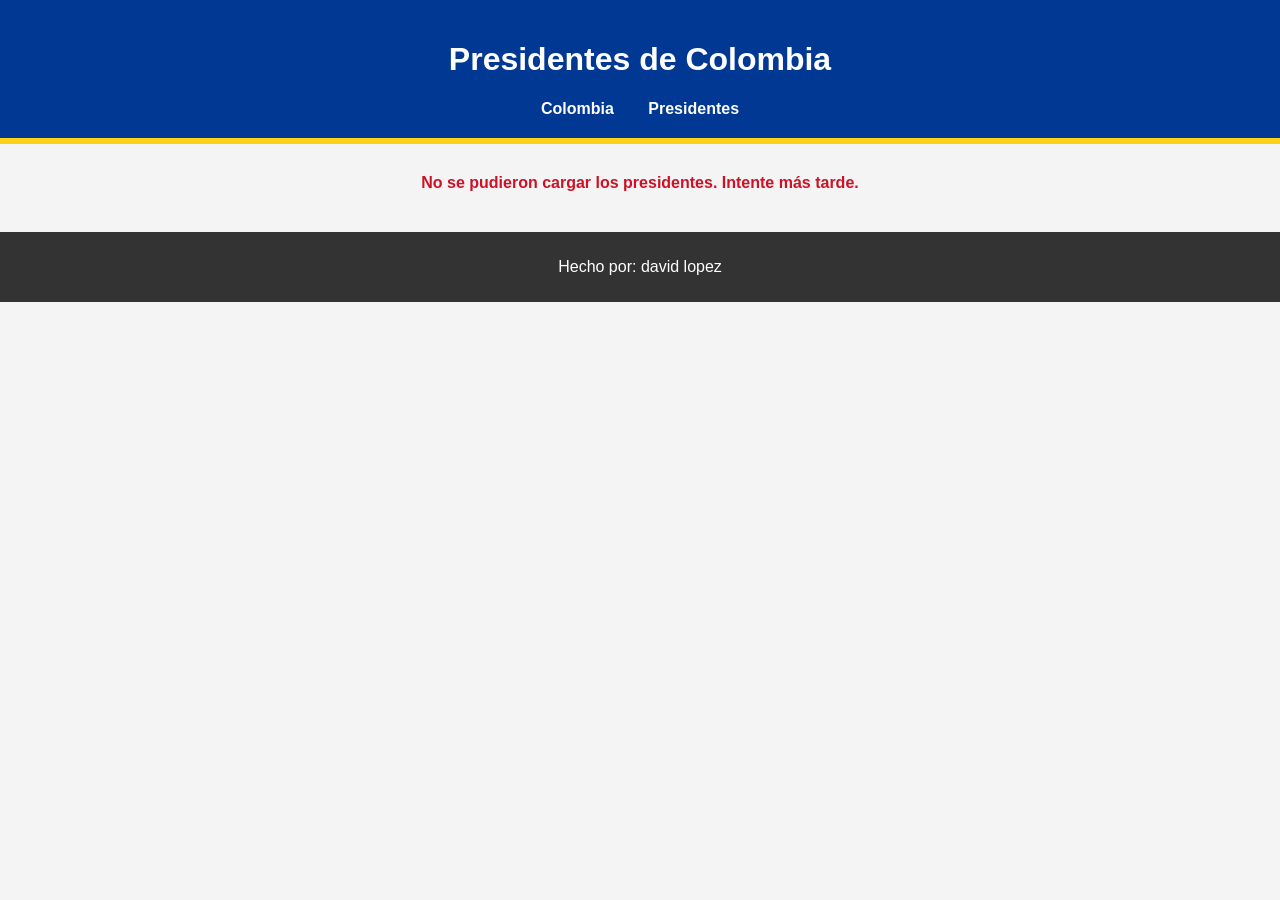
==== presidentes.html @ 68b781db "Página de presidentes con forEach, orden por año y fotos reemplazadas" ====
<!DOCTYPE html>
<html lang="es">
<head>
  <meta charset="UTF-8">
  <title>Presidentes de Colombia</title>
  <link rel="stylesheet" href="css/styles.css">
  <script src="js/presidentes.js" defer></script>

</head>
<body>

  <header>
    <h1>Presidentes de Colombia</h1>
    <nav>
      <a href="index.html">Colombia</a>
      <a href="presidentes.html">Presidentes</a>
    </nav>
  </header>

  <main>
    <p id="cargando">Cargando información...</p>
    <p id="error"></p>
    <section id="contenido"></section>
  </main>

  <footer>
    <p>Hecho por: david lopez</p>
  </footer>

  



</body>
</html>
---- css/styles.css ----
body {
  margin: 0;
  font-family: Arial, sans-serif;
  background-color: #f4f4f4;
  color: #333;
}

header {
  background-color: #003893;     
  color: white;
  padding: 20px;
  text-align: center;
  border-bottom: 6px solid #FCD116;
}

nav a {
  color: white;
  text-decoration: none;          
  margin: 0 15px;
  font-weight: bold;
}

nav a:hover {
  color: #FCD116;               
}

main {
  max-width: 1000px;
  margin: 30px auto;             
  padding: 0 20px;
}

#cargando {
  text-align: center;
  font-size: 20px;
}

#error {
  color: #CE1126;                
  text-align: center;
  font-weight: bold;
}

.bandera {
  display: block;
  width: 250px;
  margin: 0 auto 20px;
  border: 1px solid #ccc;
}

h2 {
  text-align: center;
}

.tarjetas {
  display: grid;
  grid-template-columns: repeat(auto-fit, minmax(200px, 1fr));
  gap: 20px;
  margin-top: 30px;
}

.tarjeta {
  background-color: white;
  padding: 20px;
  border-radius: 10px;            
  box-shadow: 0 2px 6px rgba(0, 0, 0, 0.15);
  text-align: center;
}

.tarjeta h3 {
  margin-top: 0;
  color: #003893;
}

footer {
  background-color: #333;
  color: white;
  text-align: center;
  padding: 10px;
  margin-top: 40px;
}

.foto {
  width: 150px;
  height: 180px;
  object-fit: cover;      
  border-radius: 8px;
}
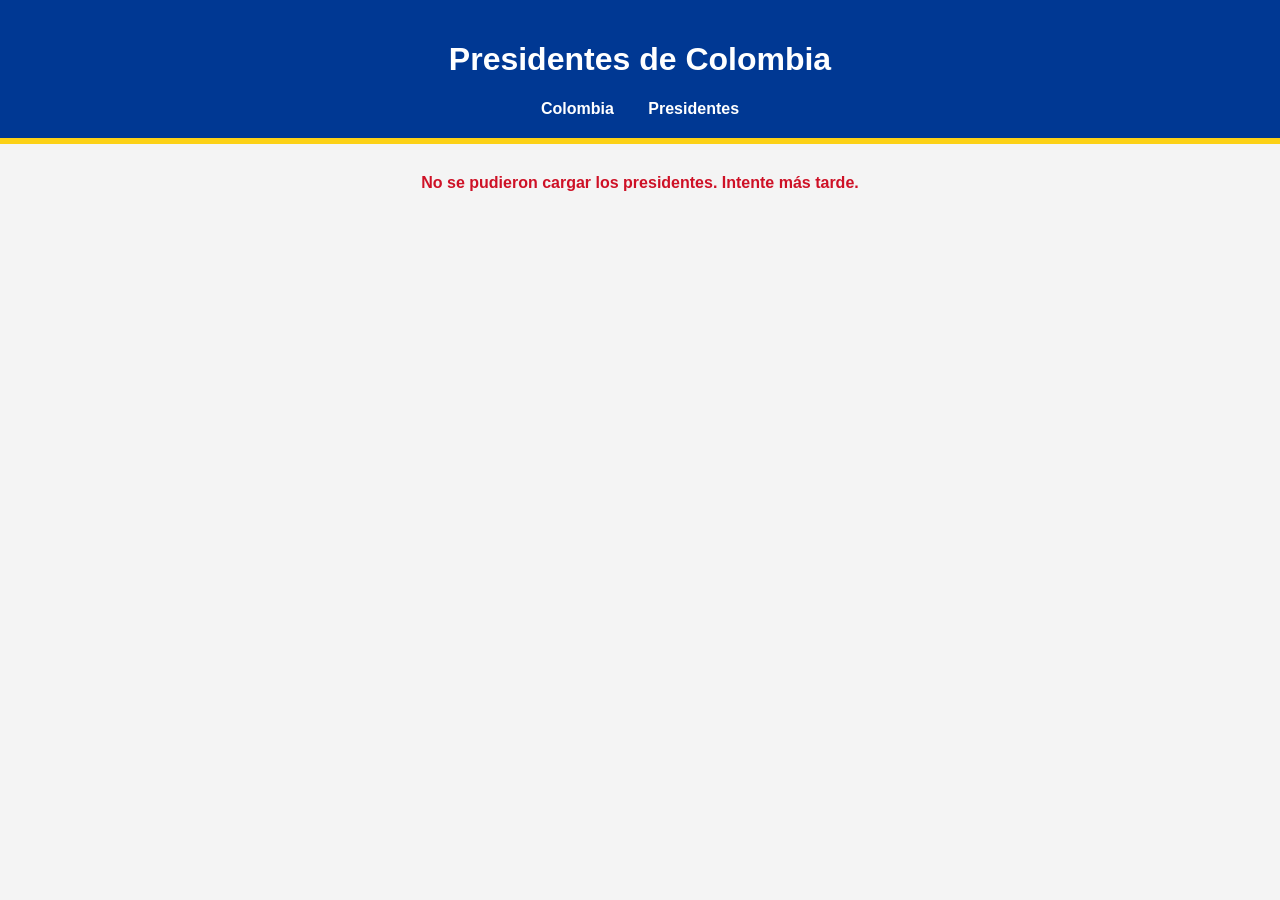
==== commit bffaae7e: "docs: borre una cosita y añadi capturas al readme" ====
--- a/presidentes.html
+++ b/presidentes.html
@@ -23,13 +23,5 @@
     <section id="contenido"></section>
   </main>
 
-  <footer>
-    <p>Hecho por: david lopez</p>
-  </footer>
-
-  
-
-
-
 </body>
 </html>
